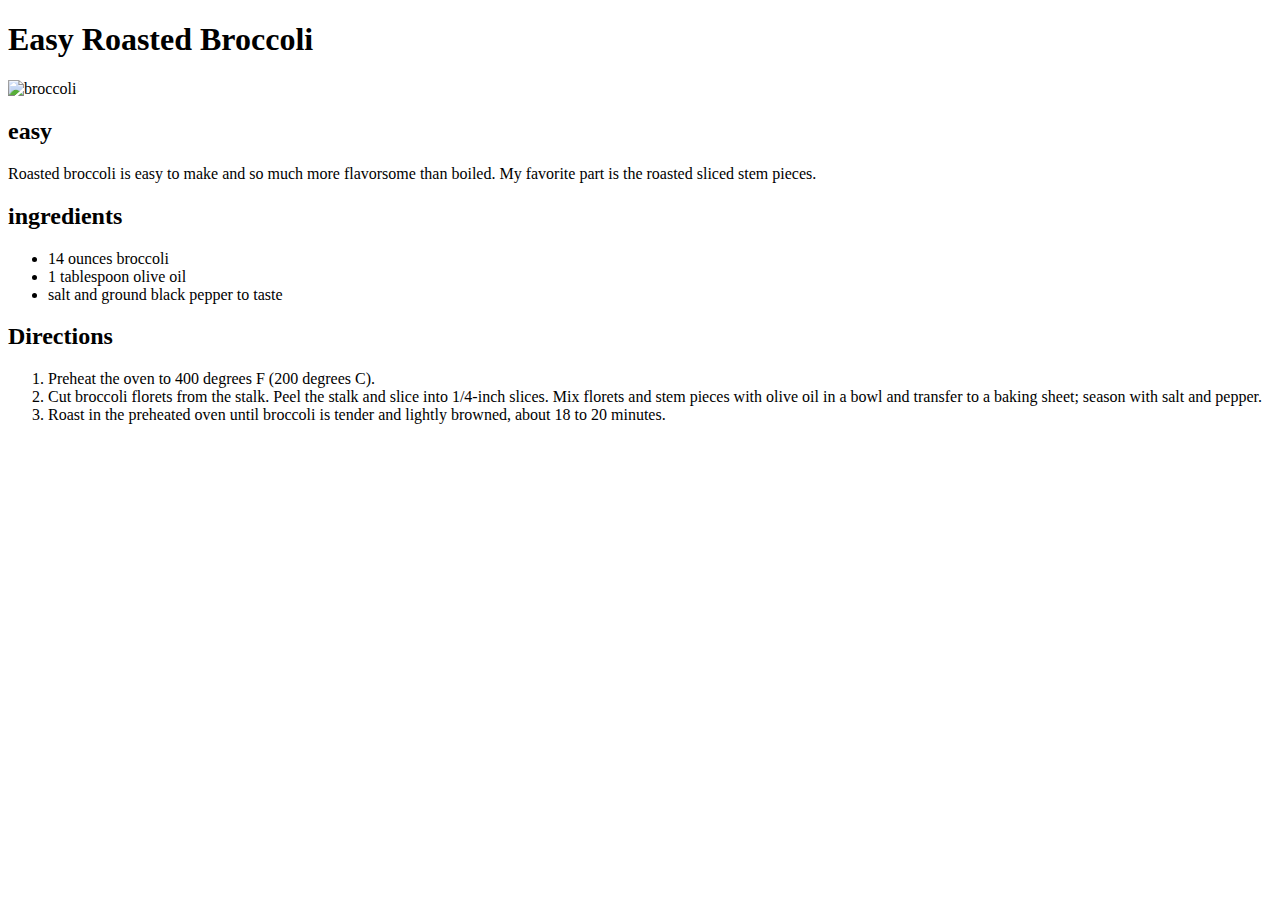
==== recipes/Broccoli.html @ dda37154 "index.html" ====
<!DOCTYPE html>
<html lang="en">
  <head>
    <meta charset="UTF-8" />
    <meta http-equiv="X-UA-Compatible" content="IE=edge" />
    <meta name="viewport" content="width=device-width, initial-scale=1.0" />
    <title>Easy Roasted Broccoli</title>
  </head>
  <body>
    <h1>Easy Roasted Broccoli</h1>
    <img
      src="https://www.allrecipes.com/thmb/ANF3ee-s4YQqY1f3HOHyP0KCOlw=/750x0/filters:no_upscale():max_bytes(150000):strip_icc():format(webp)/1765553-easy-roasted-broccoli-FranceC-1x1-1-327e091005644ea99b1ce0107d3dd2c6.jpg"
      alt="broccoli"
    />
    <h2>easy</h2>
    <p>
      Roasted broccoli is easy to make and so much more flavorsome than boiled.
      My favorite part is the roasted sliced stem pieces.
    </p>
    <h2>ingredients</h2>
    <ul>
      <li>14 ounces broccoli</li>
      <li>1 tablespoon olive oil</li>
      <li>salt and ground black pepper to taste</li>
    </ul>
    <h2>Directions</h2>
    <ol>
      <li>Preheat the oven to 400 degrees F (200 degrees C).</li>
      <li>
        Cut broccoli florets from the stalk. Peel the stalk and slice into
        1/4-inch slices. Mix florets and stem pieces with olive oil in a bowl
        and transfer to a baking sheet; season with salt and pepper.
      </li>
      <li>
        Roast in the preheated oven until broccoli is tender and lightly
        browned, about 18 to 20 minutes.
      </li>
    </ol>
  </body>
</html>
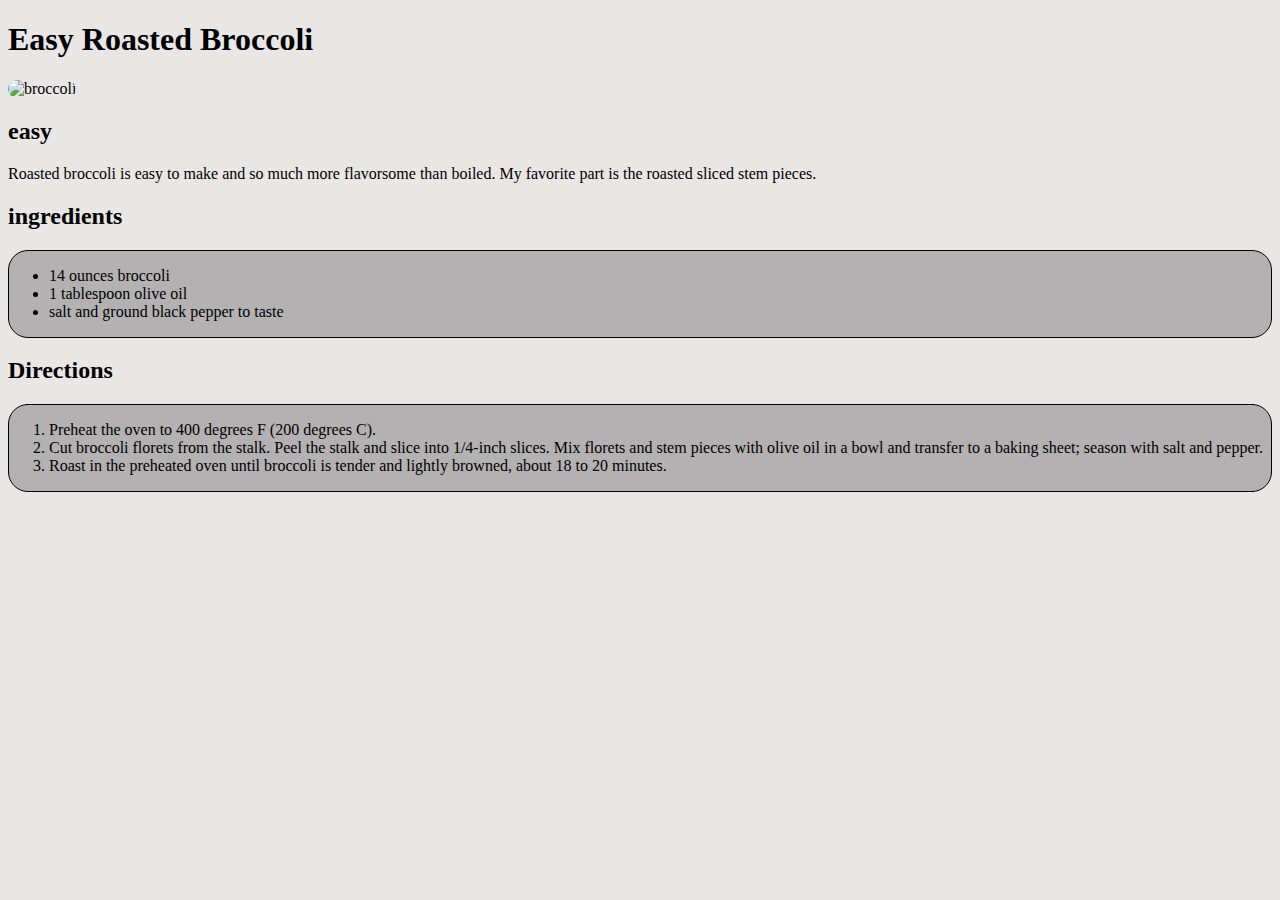
==== commit 4b5f1761: "added some css" ====
--- a/recipes/Broccoli.html
+++ b/recipes/Broccoli.html
@@ -4,6 +4,7 @@
     <meta charset="UTF-8" />
     <meta http-equiv="X-UA-Compatible" content="IE=edge" />
     <meta name="viewport" content="width=device-width, initial-scale=1.0" />
+    <link rel="stylesheet" href="styles.css" />
     <title>Easy Roasted Broccoli</title>
   </head>
   <body>
@@ -18,23 +19,27 @@
       My favorite part is the roasted sliced stem pieces.
     </p>
     <h2>ingredients</h2>
-    <ul>
-      <li>14 ounces broccoli</li>
-      <li>1 tablespoon olive oil</li>
-      <li>salt and ground black pepper to taste</li>
-    </ul>
+    <div class="border">
+      <ul>
+        <li>14 ounces broccoli</li>
+        <li>1 tablespoon olive oil</li>
+        <li>salt and ground black pepper to taste</li>
+      </ul>
+    </div>
     <h2>Directions</h2>
-    <ol>
-      <li>Preheat the oven to 400 degrees F (200 degrees C).</li>
-      <li>
-        Cut broccoli florets from the stalk. Peel the stalk and slice into
-        1/4-inch slices. Mix florets and stem pieces with olive oil in a bowl
-        and transfer to a baking sheet; season with salt and pepper.
-      </li>
-      <li>
-        Roast in the preheated oven until broccoli is tender and lightly
-        browned, about 18 to 20 minutes.
-      </li>
-    </ol>
+    <div class="border">
+      <ol>
+        <li>Preheat the oven to 400 degrees F (200 degrees C).</li>
+        <li>
+          Cut broccoli florets from the stalk. Peel the stalk and slice into
+          1/4-inch slices. Mix florets and stem pieces with olive oil in a bowl
+          and transfer to a baking sheet; season with salt and pepper.
+        </li>
+        <li>
+          Roast in the preheated oven until broccoli is tender and lightly
+          browned, about 18 to 20 minutes.
+        </li>
+      </ol>
+    </div>
   </body>
 </html>
--- a/recipes/styles.css
+++ b/recipes/styles.css
@@ -0,0 +1,17 @@
+body {
+  background-color: rgb(233, 230, 230);
+}
+h1,
+h2 {
+  text-align: left;
+}
+img {
+  width: 500px;
+  height: auto;
+  border-radius: 20px;
+}
+.border {
+  border: 1px solid black;
+  background-color: rgb(179, 177, 177);
+  border-radius: 20px;
+}
